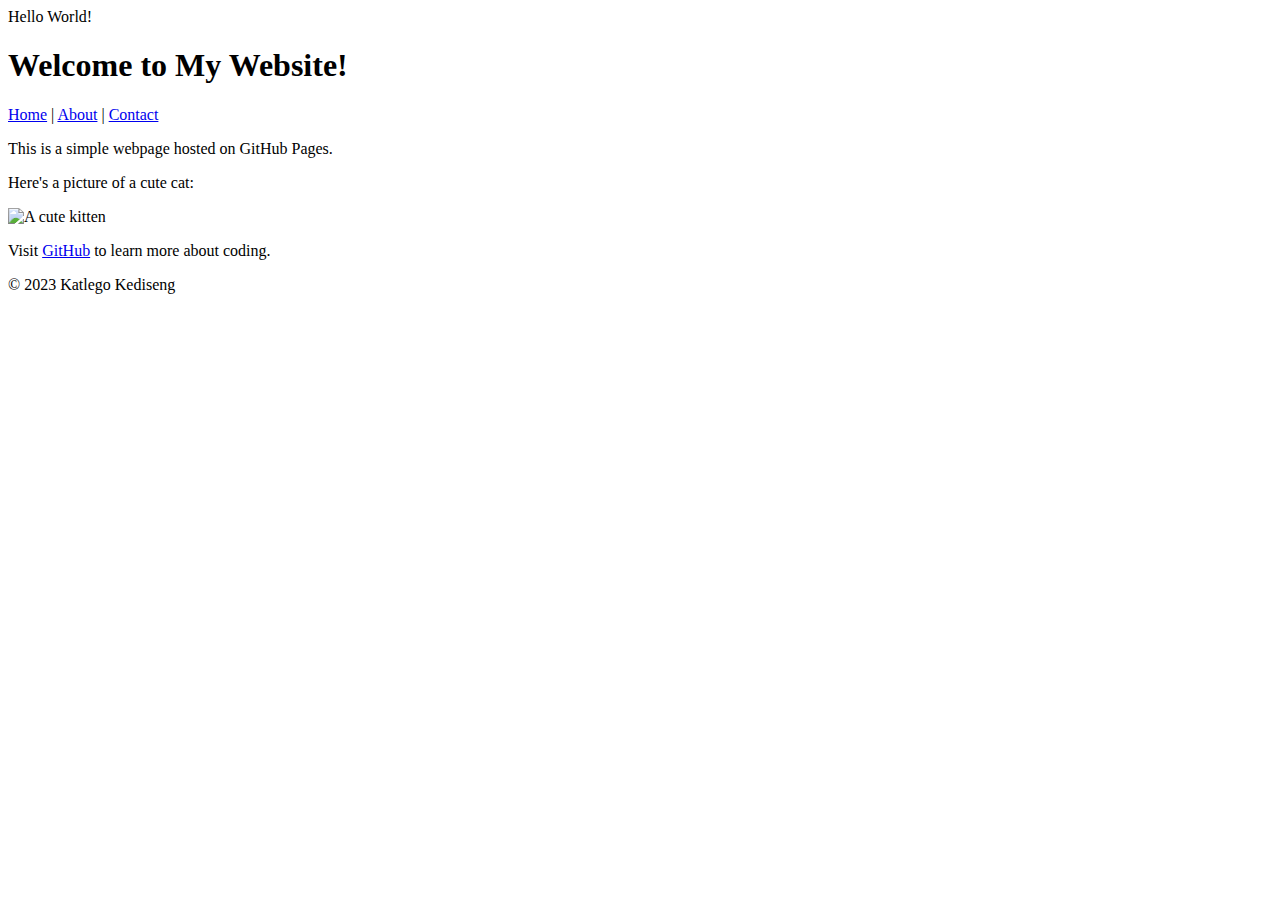
==== index.html @ ba858fa1 "Update index.html" ====
<!DOCTYPE html>
<html>

<head>
    <title>First Web Page</title>
</head>

<body>
    Hello World!
</body>

</html>
<!DOCTYPE html>

<html lang="en">

<head>

<meta charset="UTF-8">

<meta name="viewport" content="width=device-width, initial-scale=1.0">

<title>My First GitHub Page</title>
 <link rel="stylesheet" href="styles.css">   

</head>

<body>

<header>

<h1>Welcome to My Website!</h1>

<nav>

<a href="index.html">Home</a> |

<a href="about.html">About</a> |

<a href="contact.html">Contact</a>

</nav>

</header>


<main>

<p>This is a simple webpage hosted on GitHub Pages.</p>

<p>Here's a picture of a cute cat:</p>

<img src="https://www.operationkindness.org/wp-content/uploads/blog-kitten-nursery-operation-kindness.jpg" width="200" alt="A cute kitten">


<p>Visit <a href="https://github.com">GitHub</a> to learn more about coding.</p>

</main>


<footer>

<p>&copy; 2023 Katlego Kediseng </p>

</footer>

</body>

</html>
---- styles.css ----

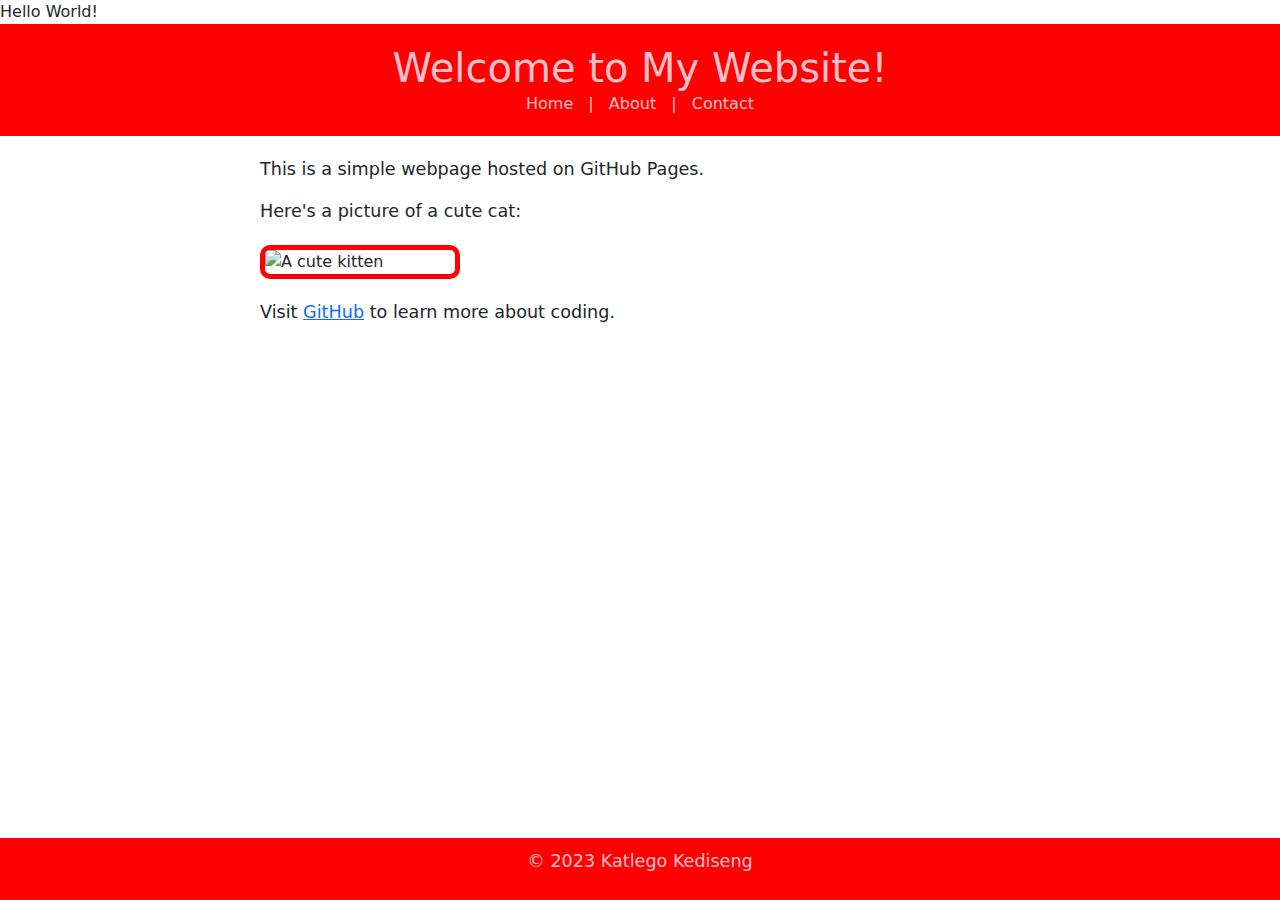
==== commit 39b295d5: "Update index.html" ====
--- a/index.html
+++ b/index.html
@@ -21,7 +21,10 @@
 <meta name="viewport" content="width=device-width, initial-scale=1.0">
 
 <title>My First GitHub Page</title>
- <link rel="stylesheet" href="styles.css">   
+ <link rel="stylesheet" href="styles.css">
+    <!-- Bootstrap CSS -->
+
+<link href="https://cdn.jsdelivr.net/npm/bootstrap@5.3.0/dist/css/bootstrap.min.css" rel="stylesheet">
 
 </head>
 
--- a/styles.css
+++ b/styles.css
@@ -1 +1,125 @@
+body {
 
+font-family: Arial, sans-serif;
+
+color:#572649;
+
+background-color:#572649;
+
+margin: 0;
+
+padding: 0;
+
+line-height: 1.6;
+
+}
+header {
+
+background-color:#FF0000;
+
+color: pink;
+
+padding: 20px;
+
+text-align: center;
+
+}
+
+
+header h1 {
+
+margin: 0;
+
+}
+
+
+nav a {
+
+color: pink;
+
+text-decoration: none;
+
+margin: 0 10px;
+
+}
+
+
+nav a:hover {
+
+text-decoration: underline;
+
+}
+main {
+
+padding: 20px;
+
+max-width: 800px;
+
+margin: 0 auto;
+
+}
+
+
+main img {
+
+max-width: 100%;
+
+height: auto;
+
+display: block;
+
+margin: 20px 0;
+
+}
+footer {
+
+background-color: #FF0000;
+
+color: pink;
+
+text-align: center;
+
+padding: 10px;
+
+position: fixed;
+
+bottom: 0;
+
+width: 100%;
+
+}
+p {
+
+font-size: 1.1em;
+
+}
+
+
+a {
+
+color:#FF0000;
+
+text-decoration: none;
+
+}
+
+
+a:hover {
+
+text-decoration: underline;
+
+}
+img {
+
+border: 5px solid #FF0000;
+
+border-radius: 10px;
+
+}
+main a[href^="mailto:"] {
+
+color: #ff5722;
+
+font-weight: bold;
+
+}
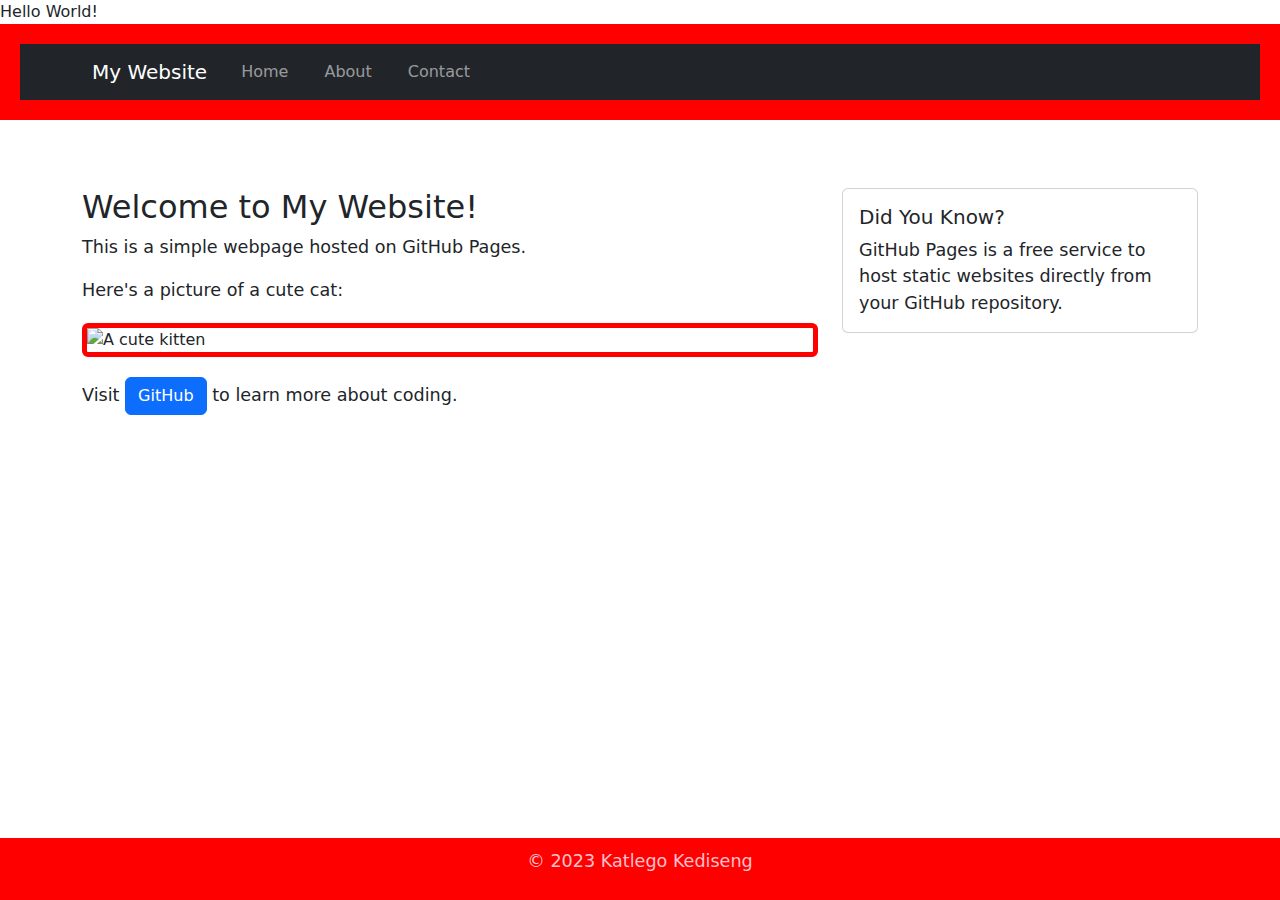
==== commit b6a1f191: "Update index.html" ====
--- a/index.html
+++ b/index.html
@@ -29,34 +29,93 @@
 </head>
 
 <body>
+<!-- Bootstrap JS and dependencies -->
 
+<script src="https://cdn.jsdelivr.net/npm/@popperjs/core@2.11.6/dist/umd/popper.min.js"></script>
+
+<script src="https://cdn.jsdelivr.net/npm/bootstrap@5.3.0/dist/js/bootstrap.min.js"></script>
 <header>
+<nav class="navbar navbar-expand-lg navbar-dark bg-dark">
 
-<h1>Welcome to My Website!</h1>
+<div class="container">
 
-<nav>
+<a class="navbar-brand" href="index.html">My Website</a>
 
-<a href="index.html">Home</a> |
+<button class="navbar-toggler" type="button" data-bs-toggle="collapse" data-bs-target="#navbarNav">
 
-<a href="about.html">About</a> |
+<span class="navbar-toggler-icon"></span>
 
-<a href="contact.html">Contact</a>
+</button>
+
+<div class="collapse navbar-collapse" id="navbarNav">
+
+<ul class="navbar-nav">
+
+<li class="nav-item">
+
+<a class="nav-link" href="index.html">Home</a>
+
+</li>
+
+<li class="nav-item">
+
+<a class="nav-link" href="about.html">About</a>
+
+</li>
+
+<li class="nav-item">
+
+<a class="nav-link" href="contact.html">Contact</a>
+
+</li>
+
+</ul>
+
+</div>
+
+</div>
 
 </nav>
+
 
 </header>
 
 
-<main>
+<main class="container my-5">
+
+<div class="row">
+
+<div class="col-md-8">
+
+<h2>Welcome to My Website!</h2>
 
 <p>This is a simple webpage hosted on GitHub Pages.</p>
 
 <p>Here's a picture of a cute cat:</p>
 
-<img src="https://www.operationkindness.org/wp-content/uploads/blog-kitten-nursery-operation-kindness.jpg" width="200" alt="A cute kitten">
+<img src="https://placekitten.com/200/300" alt="A cute kitten" class="img-fluid rounded">
 
+<p class="mt-3">Visit <a href="https://github.com" class="btn btn-primary">GitHub</a> to learn more about coding.</p>
 
-<p>Visit <a href="https://github.com">GitHub</a> to learn more about coding.</p>
+</div>
+
+<div class="col-md-4">
+
+<div class="card">
+
+<div class="card-body">
+
+<h5 class="card-title">Did You Know?</h5>
+
+<p class="card-text">GitHub Pages is a free service to host static websites directly from your GitHub repository.</p>
+
+</div>
+
+</div>
+
+</div>
+
+</div>
 
 </main>
 
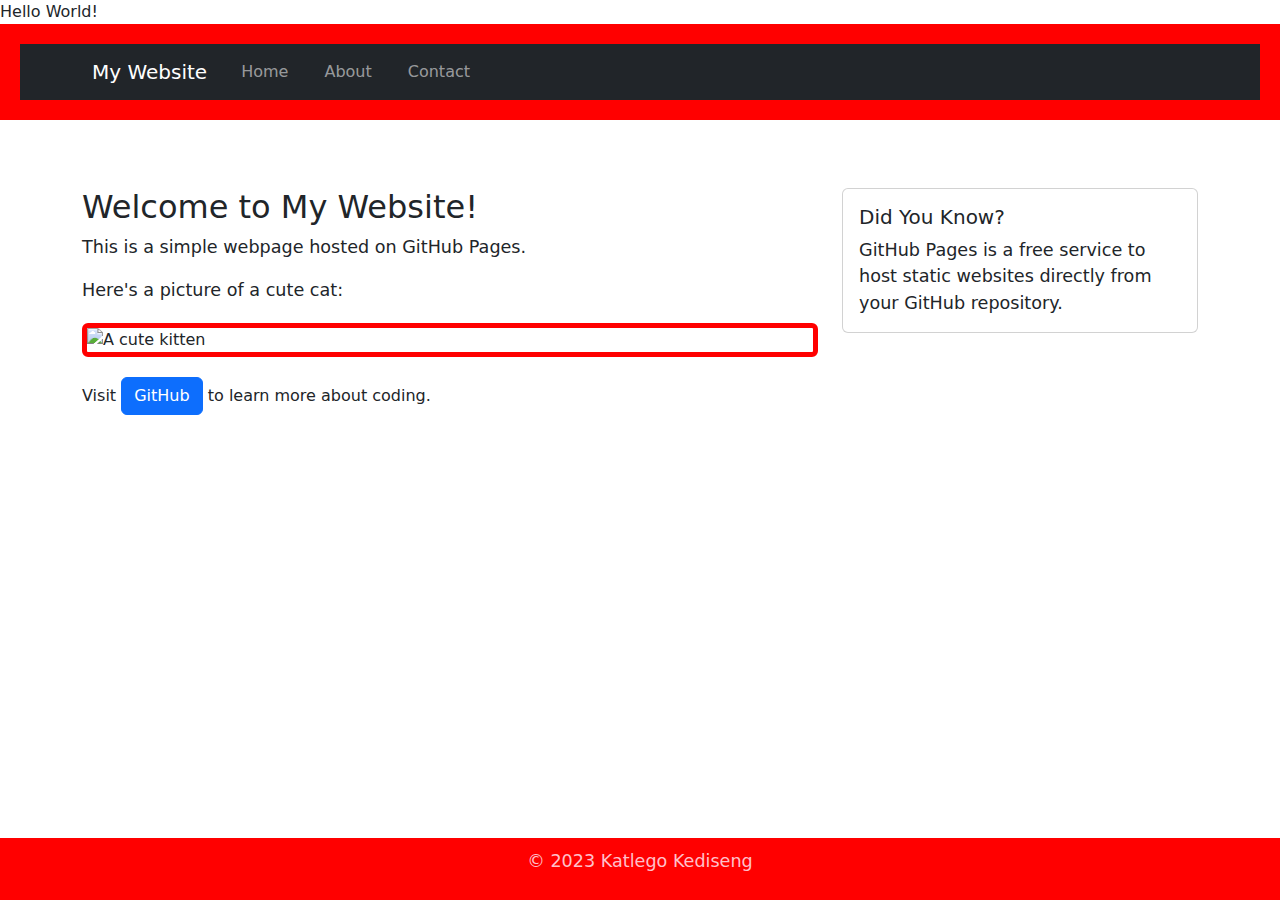
==== commit 5e51e7fc: "Update index.html" ====
--- a/index.html
+++ b/index.html
@@ -93,7 +93,7 @@
 
 <p>Here's a picture of a cute cat:</p>
 
-<img src="https://placekitten.com/200/300" alt="A cute kitten" class="img-fluid rounded">
+<img src="https://placecats.com/neo/300/200 "alt="A cute kitten" class="img-fluid rounded"
 
 <p class="mt-3">Visit <a href="https://github.com" class="btn btn-primary">GitHub</a> to learn more about coding.</p>
 
